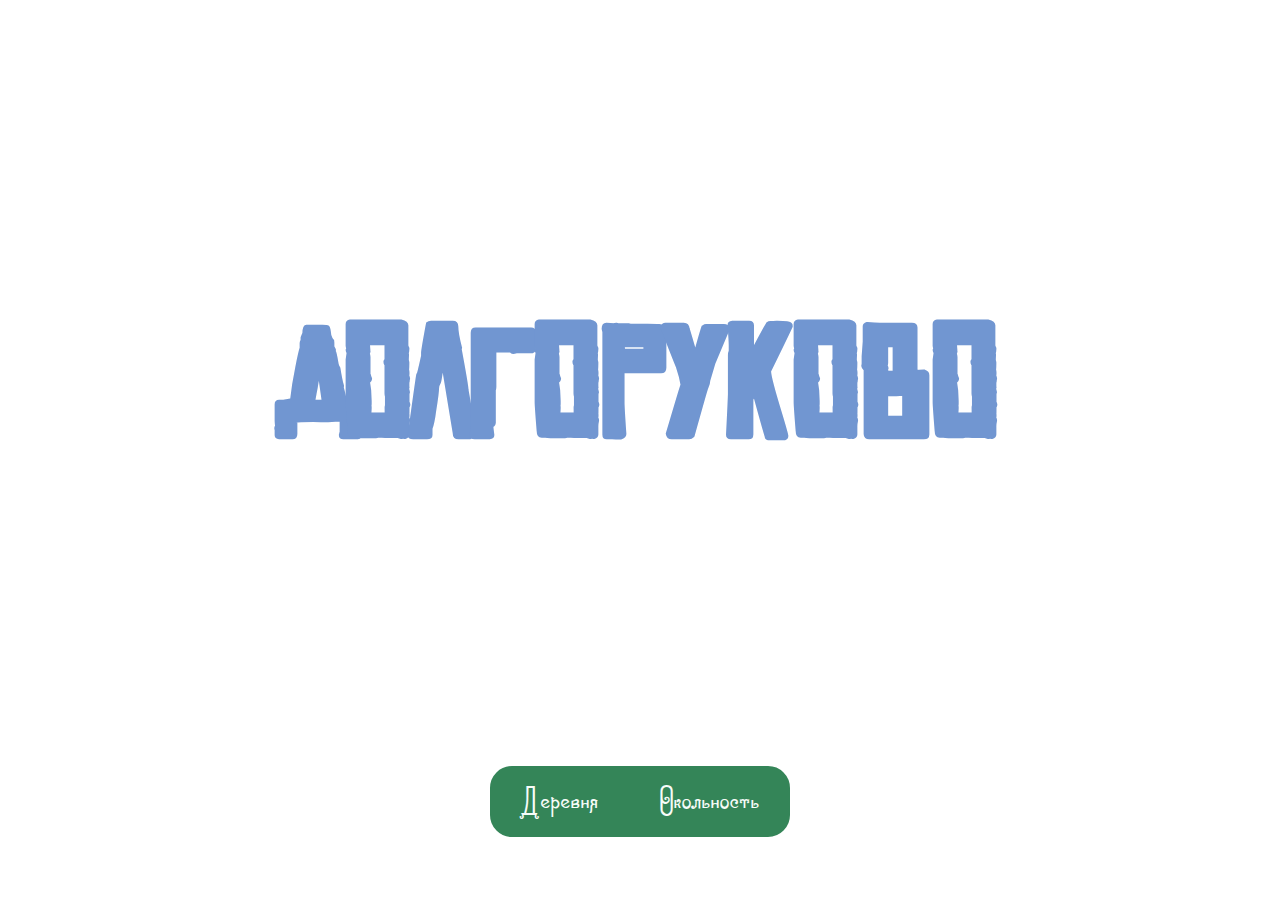
==== index.html @ 78a94ede "Add files via upload" ====
<!DOCTYPE html>
<html>
<head>
	<meta charset="utf-8">
	<meta name="viewport" content="width=device-width, user-scalable=no, initial-scale=1, maximum-scale=1, minimum-scale=1">
	<title>Dolgorukovo</title>
	<link rel="stylesheet" type="text/css" href="css/style.css">
</head>
<body>
<header class="header">
    <div class= "header-container">
    </div>
    <h1 class="face">Долгоруково</h1>
</header>
</body>
	<div class="navbar">
        <a href="./subfolder/village.html">Деревня</a>
        <a href="./subfolder/map.html">Окольность</a>
    </div>
</html>
---- css/style.css ----
@font-face {
  font-family: Chinese Rocks Bold Cyrillic;
  src: url(../font/Chinese_Rocks_Bold_Cyrillic.ttf);
}
@font-face{
  font-family: Saffron Cyr;
  src: url(../font/Saffron_Cyr.ttf);
}
@font-face{
  font-family: Rurintania;
  src: url(../font/Rurintania.ttf);
}
@font-face{
  font-family: Sevilla Decor;
  src: url(../font/Sevilla_Decor.ttf);
}
html {
background-image: url(../images/firstscreen.jpg);
background-repeat: no-repeat;
background-position: center center;
background-attachment: fixed;
-webkit-background-size: cover;
-moz-background-size: cover;
-o-background-size: cover;
background-size: cover;
}
.face{
  font-family: "Chinese Rocks Bold Cyrillic";
  margin-left: auto;
  margin-right: auto;
  width: center;
  text-align: center;
  color: #7196d1;
  font-size: 150px;
  position: relative;
  margin-top: 200pt;
  line-height: 1.64;
}

.navbar:hover {
  display: flex;
  position: sticky;
  top: 1900px;
  justify-content: space-around;
  align-content: center;
  align-items: center;
  flex-direction: row;
  background-image: url(../images/kuv.jpg);
  background-size: 100%;
  background-color: #f5d442;
  padding-top: 11.25pt;
  padding-bottom: 11.25pt;
  margin-left: auto;
  margin-right: auto;
  border-radius: 18.75pt;
  border: 1mm solid white;
  width: 315px;
  height: 60px;
  margin-top: 187.5pt;
}
.navbar a:hover {
  font-family: "Sevilla Decor";
  text-decoration: none;
  font-size: 36px;
  color: #f7fcf8;
}
.navbar {
  display: flex;
  position: sticky;
  top: 1900px;
  justify-content: space-around;
  align-content: center;
  align-items: center;
  flex-direction: row;
  background-image: url(../images/kuv.jpg);
  background-size: 100%;
  background-repeat: no-repeat;
  background-color: #348558;
  padding-top: 11.25pt;
  margin-left: auto;
  margin-right: auto;
  padding-bottom: 11.25pt;
  border-radius: 18.75pt;
  width:225pt;
  border: 1mm solid white;
  transition: all 0.6s cubic-bezier(.33,.49,.72,.56);
  margin-top: 187.5pt;
}
.navbar a {
  font-family: "Sevilla Decor";
  text-decoration: none;
  font-size: 36px;
  color: #f7fcf8;
}
.links {
  display: flex;
  flex-wrap: wrap;
  flex-direction: row;
  list-style: none;
  justify-content: center;
  margin-left: 3.75pt;
}
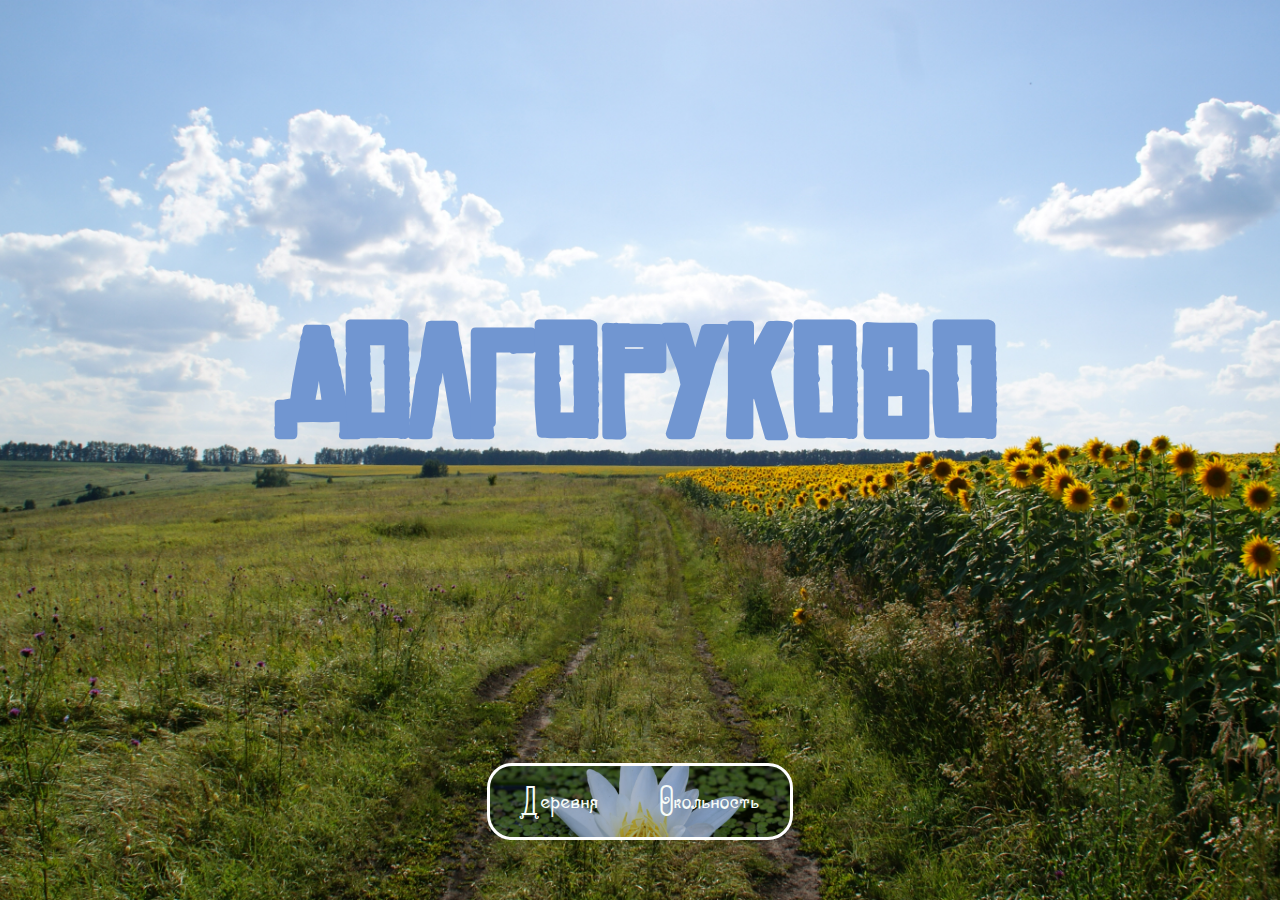
==== commit 5dc2f781: "Add files via upload" ====
--- a/index.html
+++ b/index.html
@@ -5,6 +5,7 @@
 	<meta name="viewport" content="width=device-width, user-scalable=no, initial-scale=1, maximum-scale=1, minimum-scale=1">
 	<title>Dolgorukovo</title>
 	<link rel="stylesheet" type="text/css" href="css/style.css">
+	<script src="../js/title.js"></script>
 </head>
 <body>
 <header class="header">
@@ -14,7 +15,7 @@
 </header>
 </body>
 	<div class="navbar">
-        <a href="./subfolder/village.html">Деревня</a>
-        <a href="./subfolder/map.html">Окольность</a>
+        <a class="btn btn-scnd btn-animate" href="./subfolder/village.html">Деревня<span></span></a>
+        <a class="btn btn-scnd btn-animate" href="./subfolder/map.html">Окольность<span></span></a>
     </div>
 </html>
--- a/css/style.css
+++ b/css/style.css
@@ -15,7 +15,7 @@
   src: url(../font/Sevilla_Decor.ttf);
 }
 html {
-background-image: url(../images/firstscreen.jpg);
+background-image: url(../images/firstscreen.JPG);
 background-repeat: no-repeat;
 background-position: center center;
 background-attachment: fixed;
@@ -45,7 +45,7 @@
   align-content: center;
   align-items: center;
   flex-direction: row;
-  background-image: url(../images/kuv.jpg);
+  background-image: url(../images/kuv.JPG);
   background-size: 100%;
   background-color: #f5d442;
   padding-top: 11.25pt;
@@ -72,7 +72,7 @@
   align-content: center;
   align-items: center;
   flex-direction: row;
-  background-image: url(../images/kuv.jpg);
+  background-image: url(../images/kuv.JPG);
   background-size: 100%;
   background-repeat: no-repeat;
   background-color: #348558;
@@ -99,4 +99,4 @@
   list-style: none;
   justify-content: center;
   margin-left: 3.75pt;
-}+}
